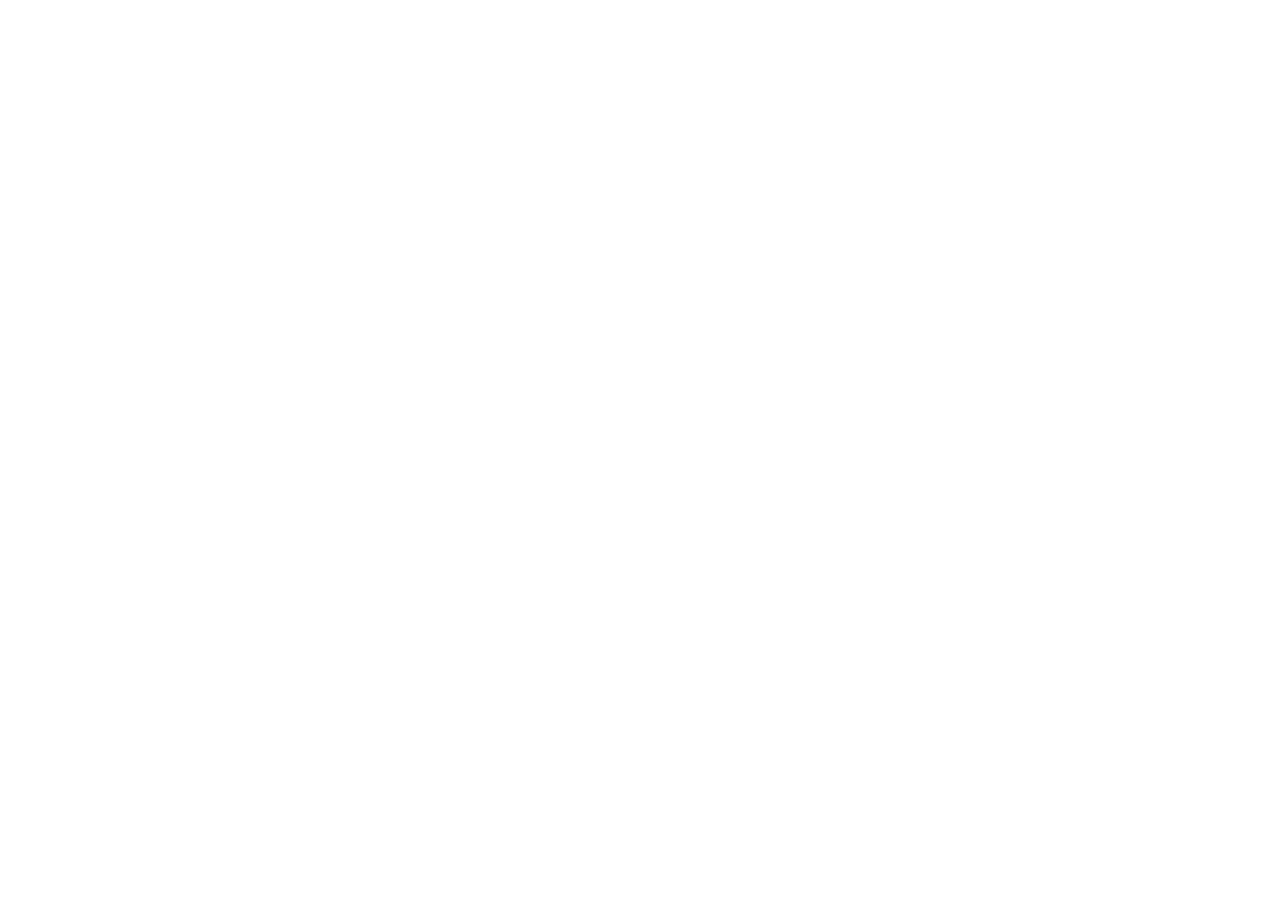
==== app/index.html @ b38355bb "Use ng-view" ====
<!DOCTYPE html>
<html lang="en" ng-app="myTube">
<head>
	<meta charset="UTF-8">
	<title>Youtube Hits</title>
	<link rel="stylesheet" type="text/css" href="app.css">
  <link rel="stylesheet" type="text/css" href="bower_components/bootstrap/dist/css/bootstrap.css">
</head>
<body>
 	<div class="container">
    <div class="row">
      <ng-view></ng-view>
    </div>
  </div>
	<script src="bower_components/angular/angular.js"></script>
	<script src="app.js"></script>
	<script src="videolist/videolist.js"></script>
  <script src="components/services.js"></script>
</body>
</html>
---- app/app.css ----
@import url(https://fonts.googleapis.com/css?family=Lobster);
@import url(https://fonts.googleapis.com/css?family=Open+Sans);

body {
	margin-top: 50px;
}

.nt-heading {
  font-family: 'Open Sans';
  
}

.movie-container {
	height: 250px;
}

.movie-thumb {
	text-align: center;
	color: black;
}

.movie-thumb h5 {
	font-weight: bold;
	margin-top: 0px;
	
}

.movie-thumb:hover {
	text-decoration: none;
	color: grey;
}

.thumbnail {
	margin-bottom: 10px;
	max-height: 200px;
}
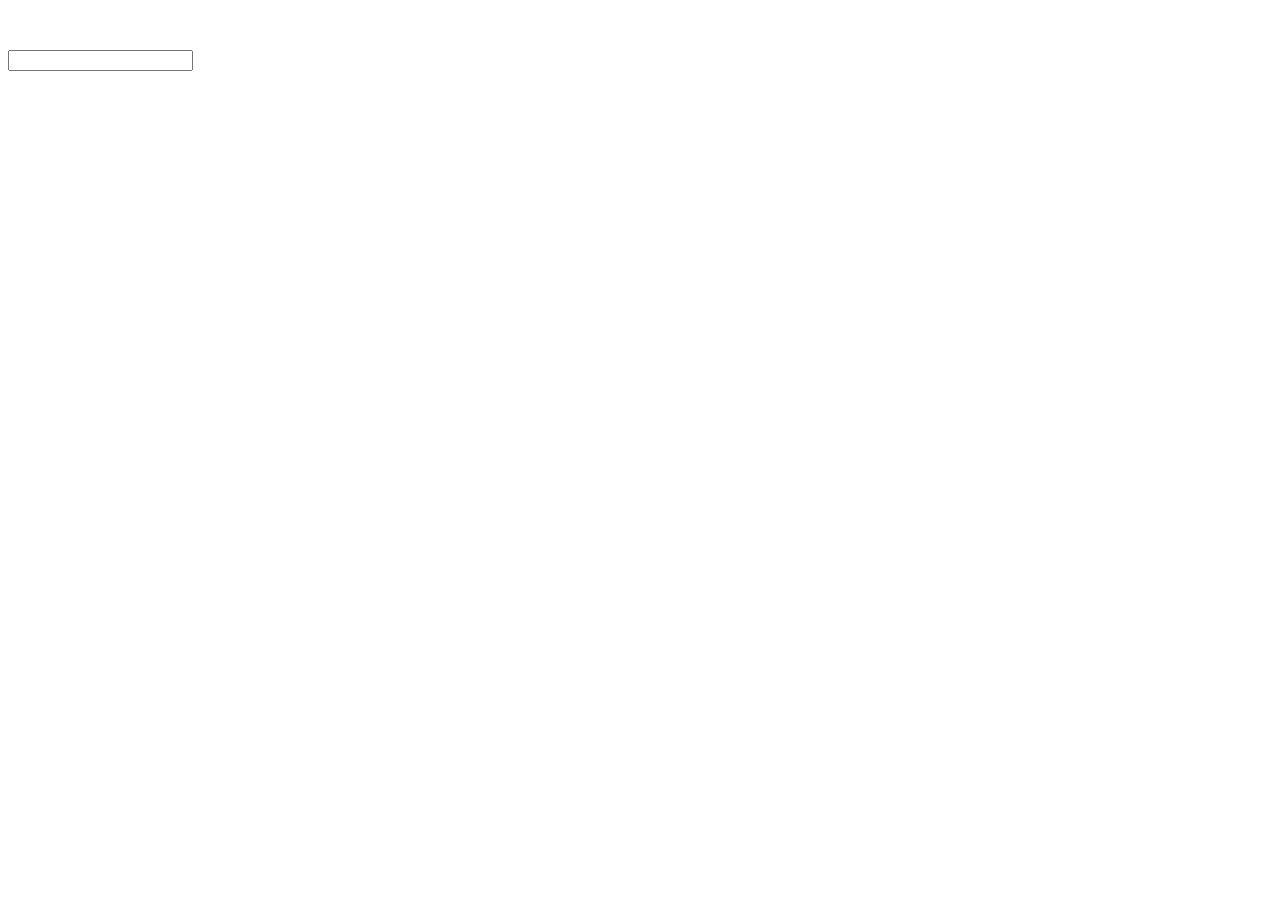
==== commit 21859fce: "Add the angularjs-datepicker" ====
--- a/app/index.html
+++ b/app/index.html
@@ -5,16 +5,47 @@
 	<title>Youtube Hits</title>
 	<link rel="stylesheet" type="text/css" href="app.css">
   <link rel="stylesheet" type="text/css" href="bower_components/bootstrap/dist/css/bootstrap.css">
+  <link rel="stylesheet" type="text/css" href="bower_components/angularjs-datepicker/src/css/angular-datepicker.css">
 </head>
 <body>
+
+  <header class="nt-header">
+    <!-- <form ng-submit="search()" ng-controller="SearchFormCtrl" class="nt-search-header">
+      
+      <section ng-if="advanced" class="nt-advanced-search-header row">
+        <datalist id="categories" ng-controller="CategoryListCtrl">
+          <option value="{{ category }}" ng-repeat="category in categories" />
+        </datalist>
+        <div class="col-md-4">
+          <input type="text" ng-model="advanced.category" placeholder="Youtube Category" class="form-control" list="categories" />
+        </div>
+        <div class="col-md-4">
+          <select class="form-control" ng-model="advanced.orderby" ng-options="option as option for option in orderingOptions" placeholder="Sorting Options...">
+          </select>
+        </div>
+        <button class="btn btn-default col-md-2">
+          <span class="fa fa-search"></span> Submit Search
+        </button>
+      </section>
+    </form> -->
+    <datepicker>
+      <input ng-model="date" type="text"/>
+    </datepicker>
+  
+  </header>
+
  	<div class="container">
     <div class="row">
       <ng-view></ng-view>
     </div>
   </div>
 	<script src="bower_components/angular/angular.js"></script>
+  <script src="bower_components/angular-route/angular-route.js"></script>
+  <script src="bower_components/angularjs-datepicker/src/js/angular-datepicker.js"></script>
 	<script src="app.js"></script>
 	<script src="videolist/videolist.js"></script>
+  <script src="citylist/citylist.js"></script>
+  <script src="watchvid/watchvid.js"></script>
   <script src="components/services.js"></script>
 </body>
 </html>
--- a/app/app.css
+++ b/app/app.css
@@ -12,6 +12,16 @@
 
 .movie-container {
 	height: 250px;
+	overflow: hidden;
+   	padding: 0 !important;
+}
+
+.movie-container img {
+  
+  position:absolute;
+  width:140%;
+  left:-20%;
+  top:-20%;
 }
 
 .movie-thumb {
@@ -30,7 +40,3 @@
 	color: grey;
 }
 
-.thumbnail {
-	margin-bottom: 10px;
-	max-height: 200px;
-}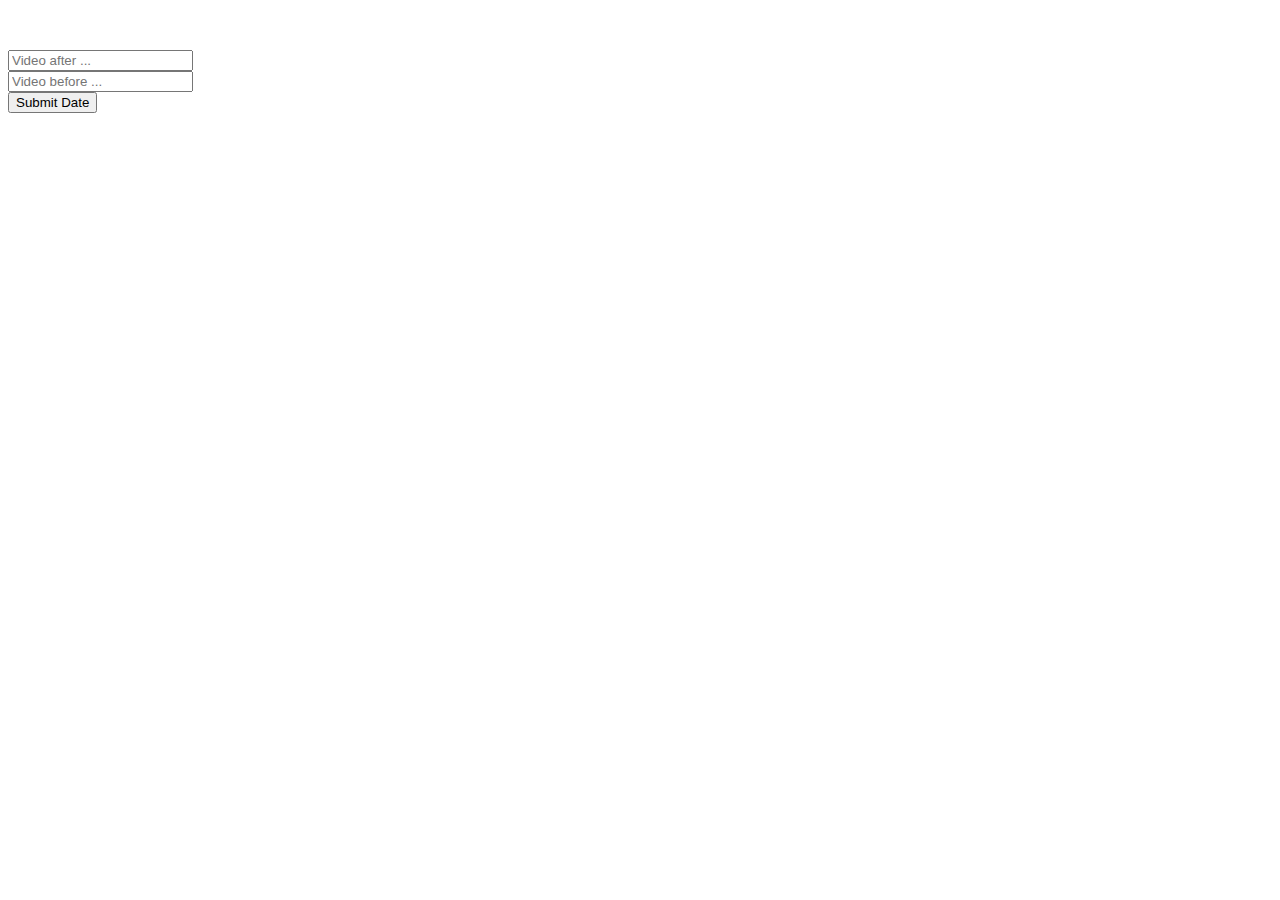
==== commit 26dedc16: "Complete select date function" ====
--- a/app/index.html
+++ b/app/index.html
@@ -10,28 +10,23 @@
 <body>
 
   <header class="nt-header">
-    <!-- <form ng-submit="search()" ng-controller="SearchFormCtrl" class="nt-search-header">
-      
-      <section ng-if="advanced" class="nt-advanced-search-header row">
-        <datalist id="categories" ng-controller="CategoryListCtrl">
-          <option value="{{ category }}" ng-repeat="category in categories" />
-        </datalist>
+    <section>
+      <form ng-submit="search()" ng-controller="SearchFormCtrl">
         <div class="col-md-4">
-          <input type="text" ng-model="advanced.category" placeholder="Youtube Category" class="form-control" list="categories" />
+          <datepicker date-format="yyyy-MM-dd">
+            <input ng-model="dateafter" type="text" placeholder="Video after ..."/>
+          </datepicker>
         </div>
         <div class="col-md-4">
-          <select class="form-control" ng-model="advanced.orderby" ng-options="option as option for option in orderingOptions" placeholder="Sorting Options...">
-          </select>
+          <datepicker date-format="yyyy-MM-dd">
+            <input ng-model="datebefore" type="text" placeholder="Video before ..."/>
+          </datepicker>
         </div>
         <button class="btn btn-default col-md-2">
-          <span class="fa fa-search"></span> Submit Search
+          <span class="fa fa-search"></span> Submit Date
         </button>
-      </section>
-    </form> -->
-    <datepicker>
-      <input ng-model="date" type="text"/>
-    </datepicker>
-  
+      </form>
+    </section>
   </header>
 
  	<div class="container">
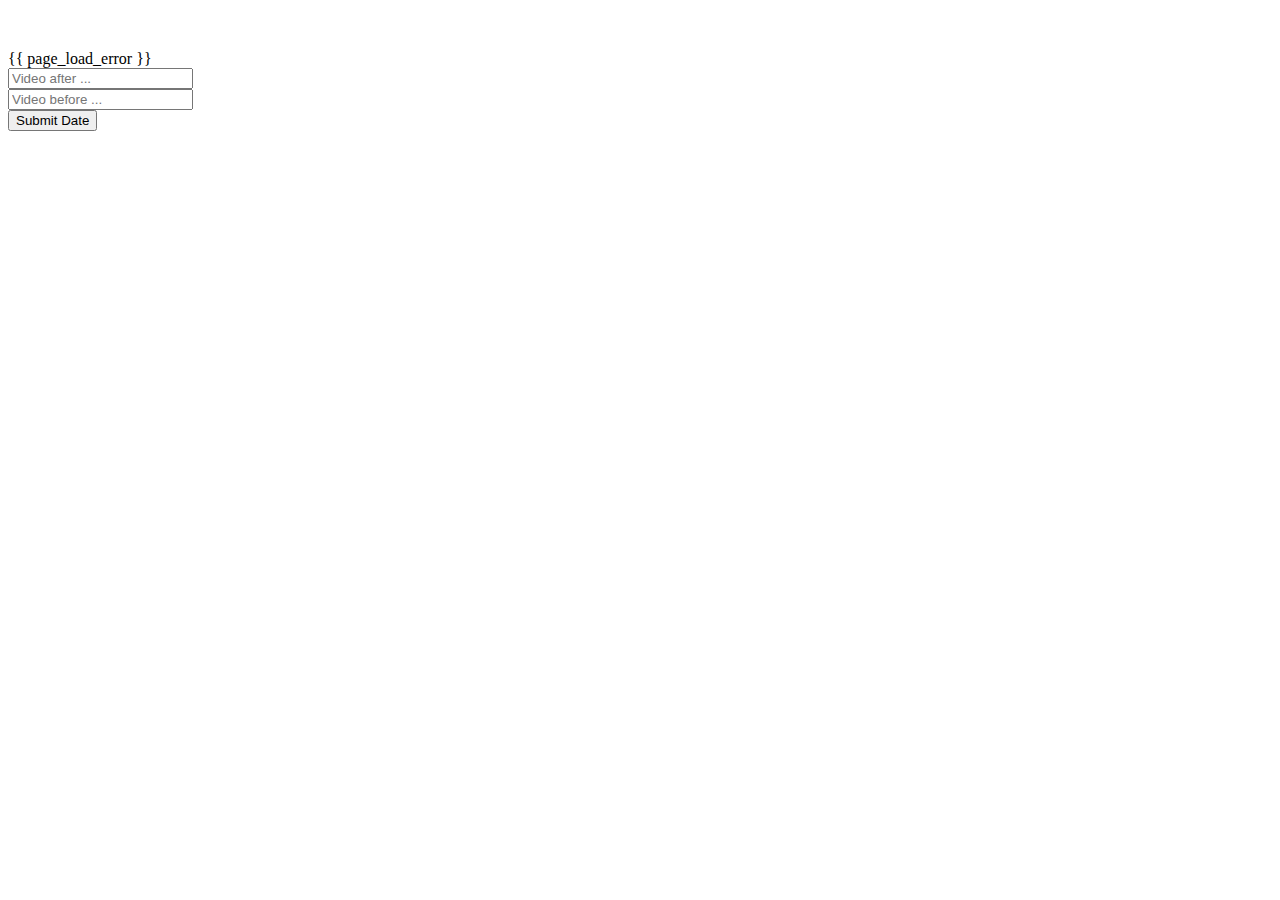
==== commit 95bcbce2: "Refactor the update searchDate. Add Error control" ====
--- a/app/index.html
+++ b/app/index.html
@@ -3,7 +3,7 @@
 <head>
 	<meta charset="UTF-8">
 	<title>Youtube Hits</title>
-	<link rel="stylesheet" type="text/css" href="app.css">
+  <link rel="stylesheet" type="text/css" href="app.css">
   <link rel="stylesheet" type="text/css" href="bower_components/bootstrap/dist/css/bootstrap.css">
   <link rel="stylesheet" type="text/css" href="bower_components/angularjs-datepicker/src/css/angular-datepicker.css">
 </head>
@@ -12,6 +12,7 @@
   <header class="nt-header">
     <section>
       <form ng-submit="search()" ng-controller="SearchFormCtrl">
+        <div class="alert alert-danger" ng-show="page_load_error"> {{ page_load_error }} </div>
         <div class="col-md-4">
           <datepicker date-format="yyyy-MM-dd">
             <input ng-model="dateafter" type="text" placeholder="Video after ..."/>
